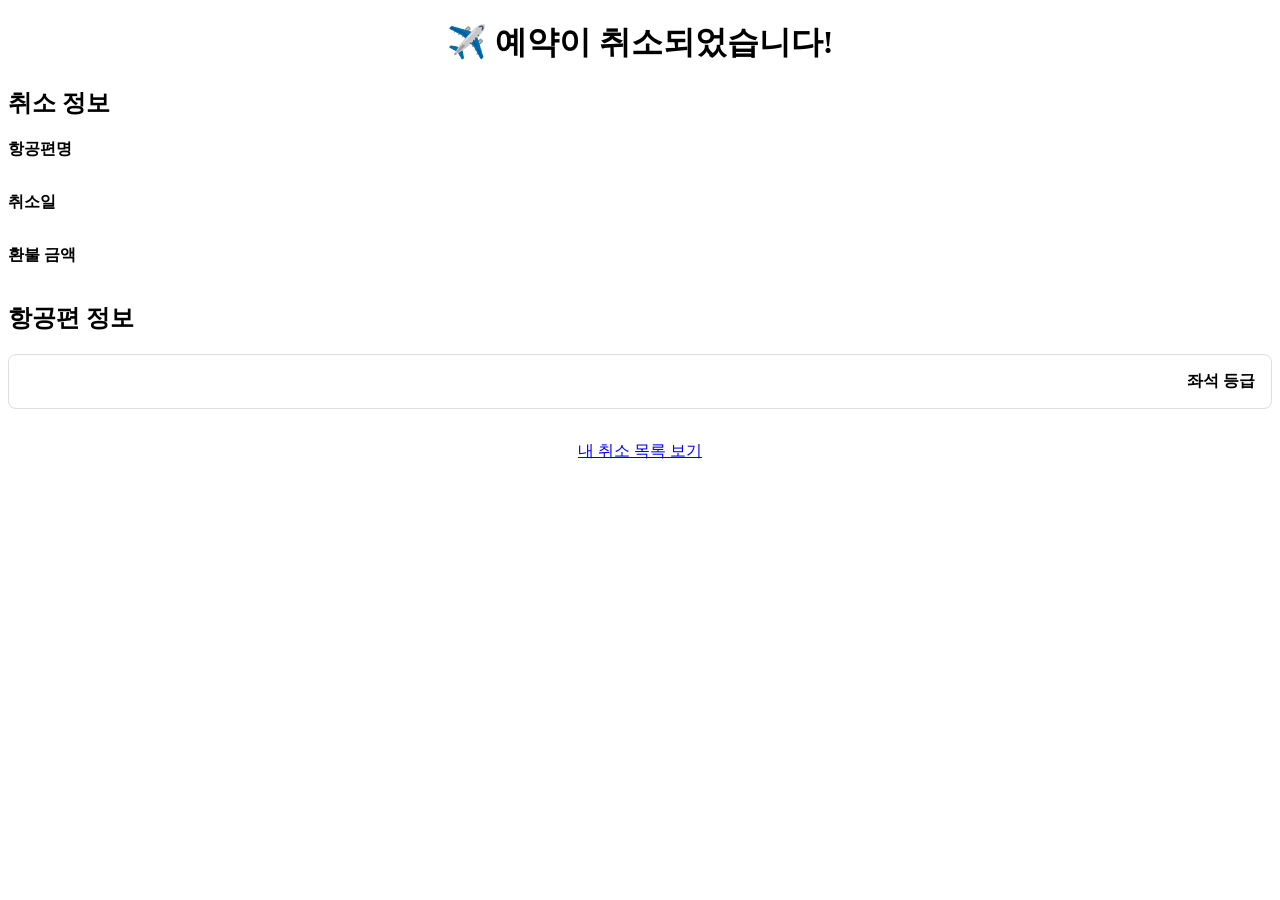
==== src/main/resources/templates/cancellation_success.html @ b8e6d077 "feat: cancel" ====
<!DOCTYPE html>
<html xmlns:th="http://www.thymeleaf.org">
<head th:replace="~{layout/header :: header}"></head>
<body>
<div th:replace="~{layout/navbar :: navbar}"></div>

<div class="container">
    <div class="card">
        <div class="alert alert-success" style="text-align: center;">
            <h1>✈️ 예약이 취소되었습니다!</h1>
        </div>

        <div class="cancel-details">
            <h2>취소 정보</h2>
            <div class="card">
                <div style="display: grid; gap: 1rem;">
                    <div>
                        <strong>항공편명</strong>
                        <p th:text="${cancel.flightNo}"></p>
                    </div>
                    <div>
                        <strong>취소일</strong>
                        <p th:text="${#temporals.format(cancel.cancelDateTime, 'yyyy년 MM월 dd일')}"></p>
                    </div>
                    <div>
                        <strong>환불 금액</strong>
                        <p th:text="${#numbers.formatInteger(cancel.refund, 0, 'COMMA') + '원'}"></p>
                    </div>
                </div>
            </div>

            <h2>항공편 정보</h2>
            <div class="card flight-card" style="margin-bottom: 1.5rem; padding: 1rem; border: 1px solid #ddd; border-radius: 8px;">

                <div class="flight-info" style="display: flex; justify-content: space-between; align-items: center;">

                    <div style="flex: 1; text-align: left;">
                        <div class="flight-time" th:text="${#temporals.format(cancel.seatsRel.airplane.departureDateTime, 'MM/dd HH:mm')}"></div>
                        <div th:text="${cancel.seatsRel.airplane.departureAirport}"></div>
                    </div>

                    <div style="flex: 1; text-align: center;">
                        <div style="font-weight: bold;" th:text="${cancel.seatsRel.airplane.airline + ' ✈️'}"></div>
                        <div th:text="${cancel.seatsRel.airplane.flightNo}"></div>
                    </div>

                    <div style="flex: 1; text-align: center;">
                        <div class="flight-time" th:text="${#temporals.format(cancel.seatsRel.airplane.arrivalDateTime, 'MM/dd HH:mm')}"></div>
                        <div th:text="${cancel.seatsRel.airplane.arrivalAirport}"></div>
                    </div>

                    <div style="flex: 1; text-align: right;">
                        <div style="font-weight: bold;">좌석 등급</div>
                        <div>
                            <span class="badge" th:text="${cancel.seatClass}" style="margin-top: 0.25rem;"></span>
                        </div>
                    </div>

                </div>
            </div>

            <div style="margin-top: 2rem; text-align: center;">
                <a href="/cancellations/my" class="btn btn-primary">내 취소 목록 보기</a>
            </div>
        </div>
    </div>
</div>
</body>
</html>
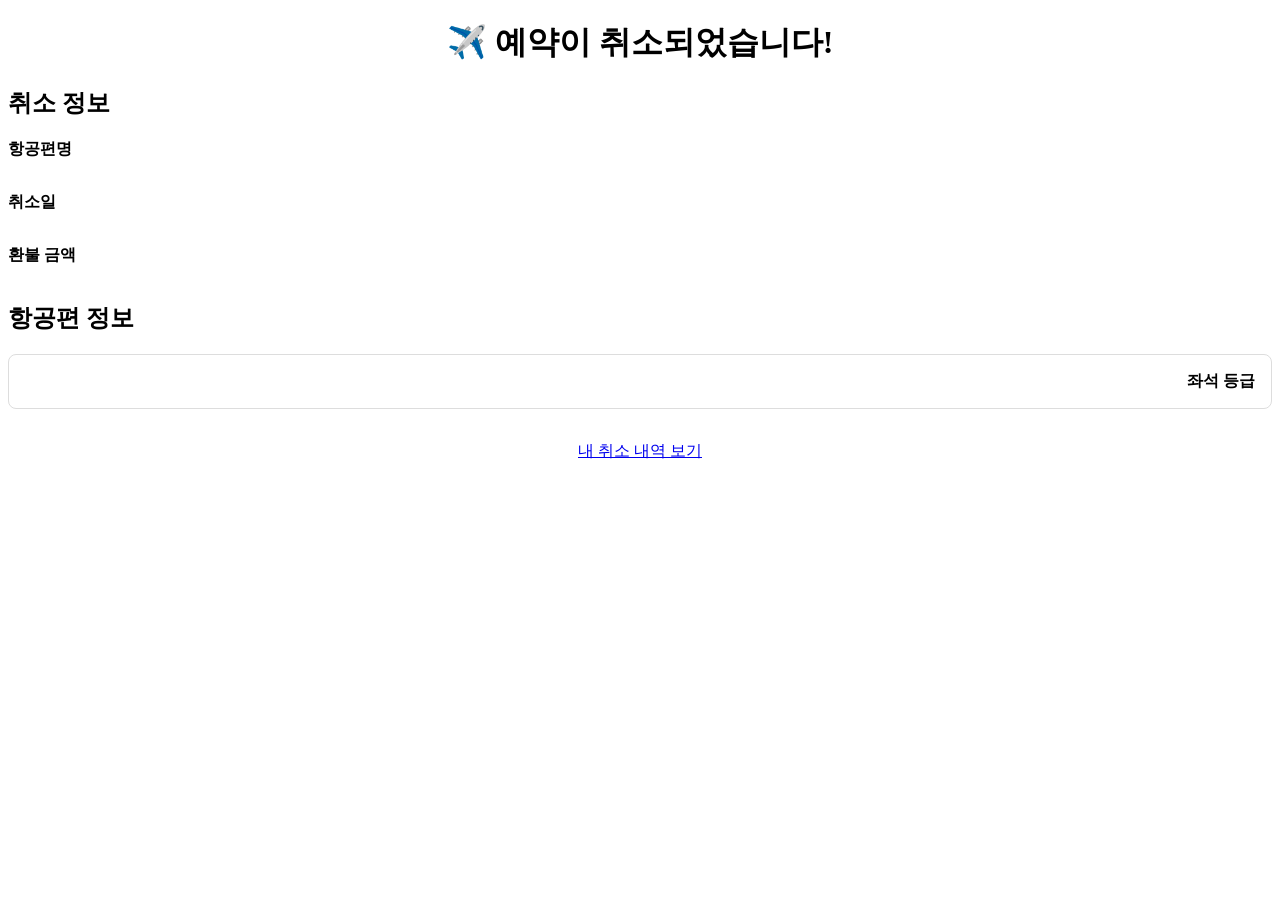
==== commit 141110da: "feat: my page" ====
--- a/src/main/resources/templates/cancellation_success.html
+++ b/src/main/resources/templates/cancellation_success.html
@@ -60,7 +60,7 @@
             </div>
 
             <div style="margin-top: 2rem; text-align: center;">
-                <a href="/cancellations/my" class="btn btn-primary">내 취소 목록 보기</a>
+                <a href="/members/my_page" class="btn btn-primary">내 취소 내역 보기</a>
             </div>
         </div>
     </div>
